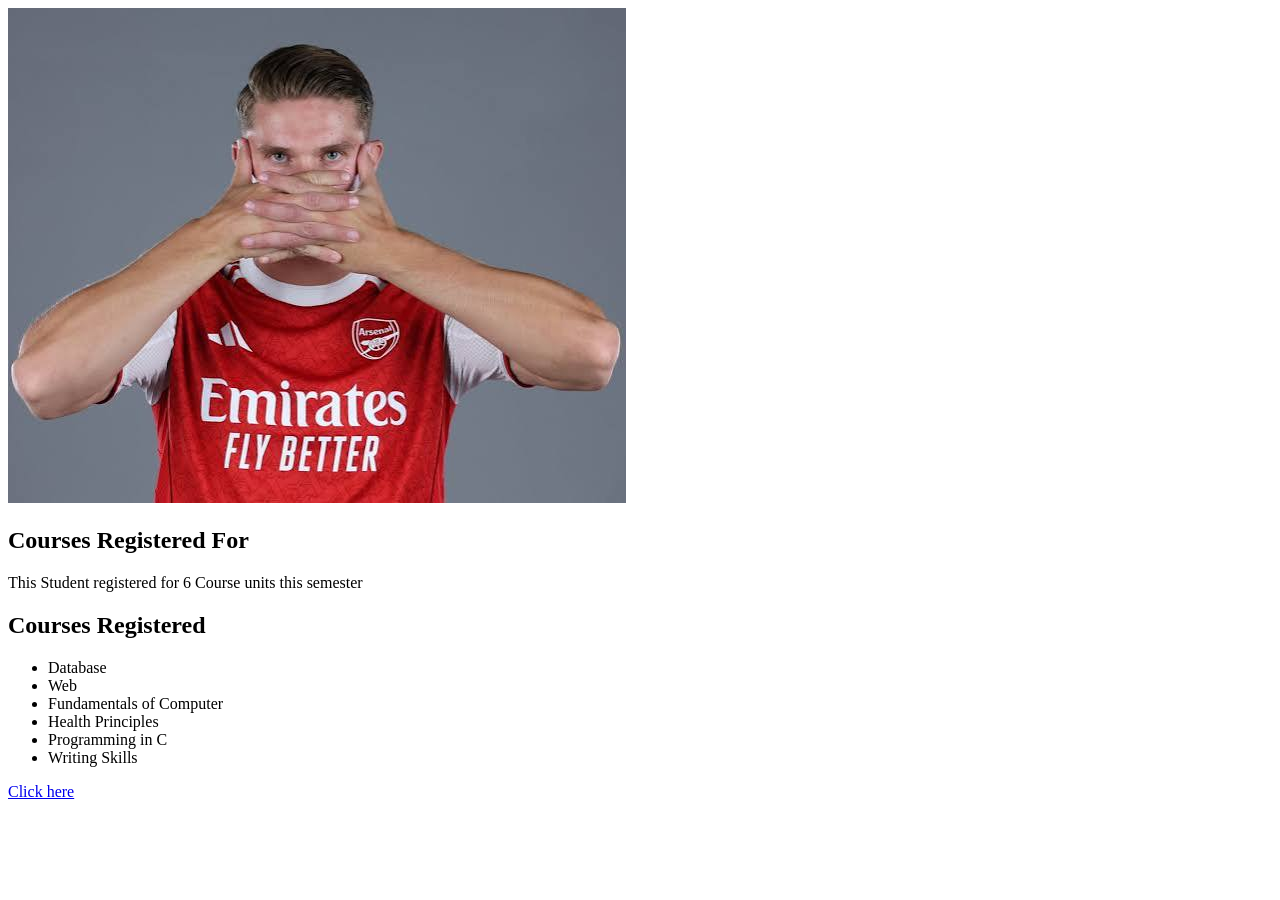
==== Page 2.html @ 6ab55532 "Exercise 18/09/2026" ====
<!DOCTYPE html>
<html lang="en">
<head>
    <meta charset="UTF-8">
    <meta name="viewport" content="width=device-width, initial-scale=1.0">
    <title>Students Portal</title>
</head>
<body>
    <img src="images.jpg">
    <h2>Courses Registered For</h2>
    <p>This Student registered for 6 Course units this semester</p>
    <h2>Courses Registered</h2>
    <ul>
        <li>Database</li>
        <li>Web</li>
        <li>Fundamentals of Computer</li>
        <li>Health Principles</li>
        <li>Programming in C</li>
        <li>Writing Skills</li>
    </ul>
    <a href="index.html">Click here</a>
</body>
</html>
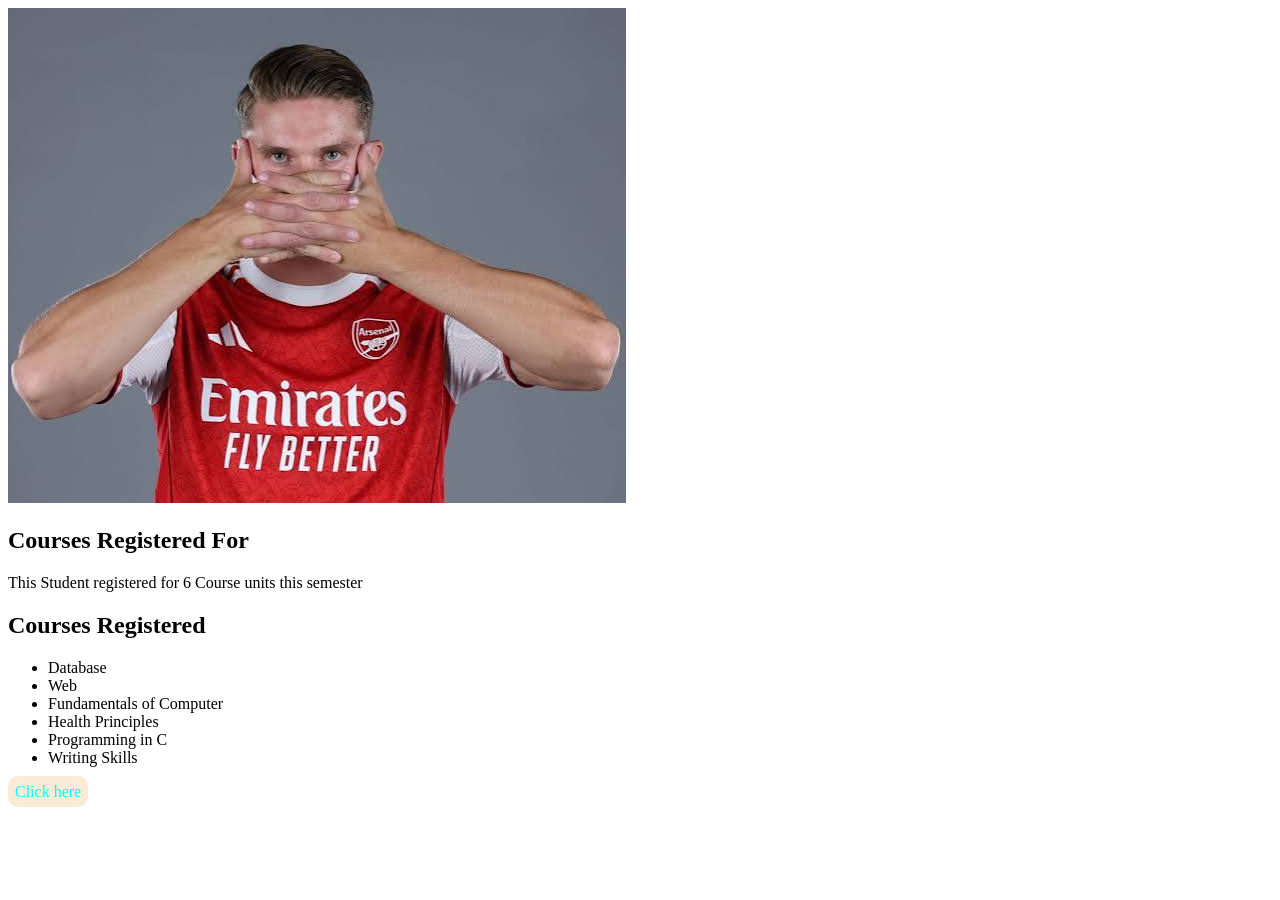
==== commit 73e35ce7: "edited" ====
--- a/Page 2.html
+++ b/Page 2.html
@@ -1,9 +1,8 @@
 <!DOCTYPE html>
 <html lang="en">
 <head>
-    <meta charset="UTF-8">
-    <meta name="viewport" content="width=device-width, initial-scale=1.0">
-    <title>Students Portal</title>
+
+    <link rel="stylesheet"href=main-style.css>
 </head>
 <body>
     <img src="images.jpg">
